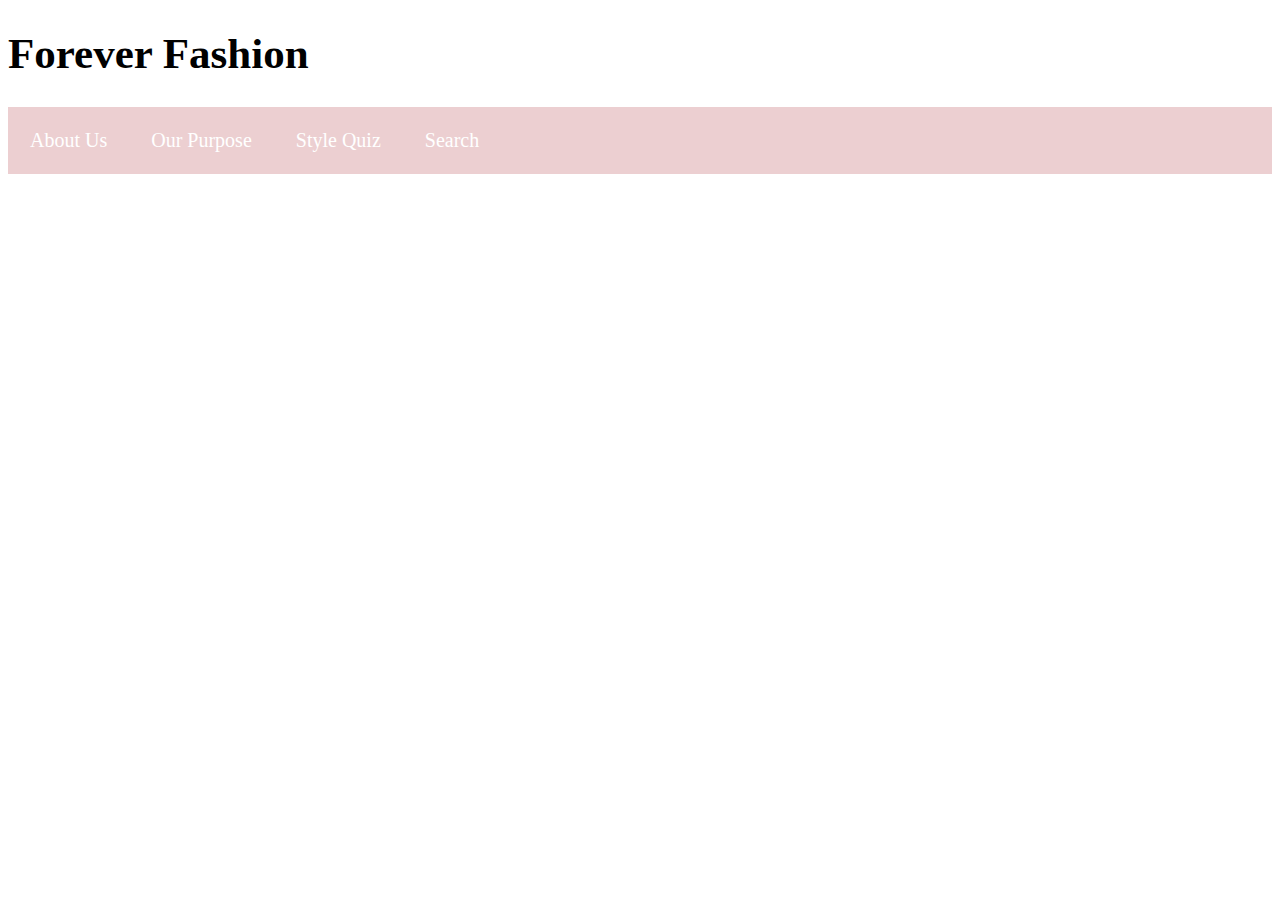
==== index.html @ f4e687df "breanna's changes" ====
<!DOCTYPE html>
<html>


<head>
     <title>Forever Fashion</title>
 <link rel="stylesheet" type="text/css" href="style.css">
	<script src="https://ajax.googleapis.com/ajax/libs/jquery/3.3.1/jquery.min.js"></script>
    <script src="script.js"></script>
</head>
<style>
ul {
    list-style-type: none;
    margin: 0;
    padding: 0;
    overflow: hidden;
    background-color: #eccfd1;
}

li {
    float: left;
}
li a {
    display: block;
    color: white;
    text-align: center;
    padding: 22px;
    text-decoration: none;
}
li a:hover {
    background-color: #111111;
}
</style>
<body>

<h1 style="font-size:43px;">Forever Fashion</h1> 
		
 <ul>
  <li><a href="#About_Us">About Us</a></li>
  <li><a href="#Our_Purpose">Our Purpose</a></li>
  <li><a href="#Style_Quiz">Style Quiz</a></li>
  <li><a href="#Search">Search</a></li>
</ul>
		
		
		</body>
		
</html>
---- style.css ----
li a {
	font-size: 20px;
}
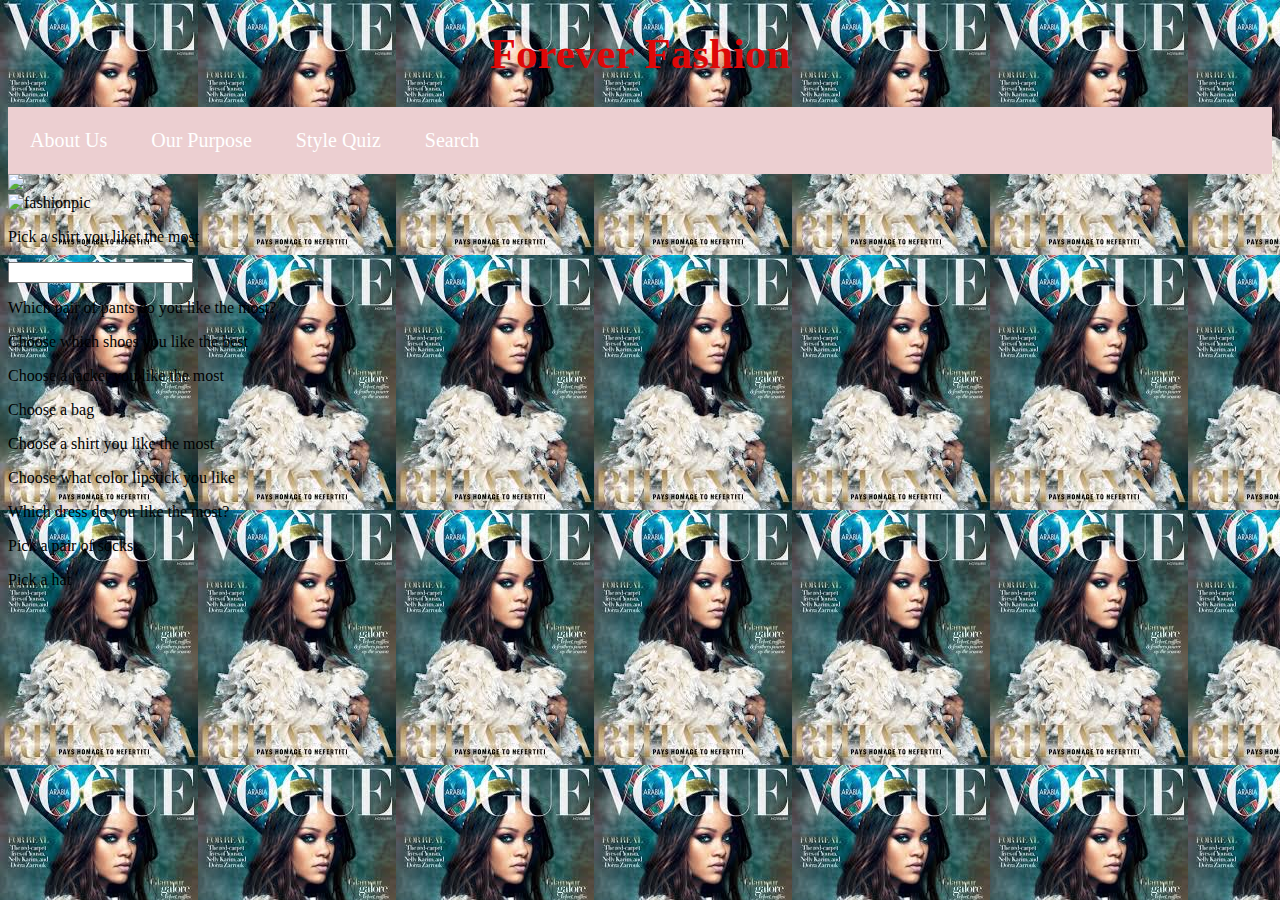
==== commit 7b104056: "merge changes" ====
--- a/index.html
+++ b/index.html
@@ -2,48 +2,73 @@
 <html>
 
 
-<head>
-     <title>Forever Fashion</title>
- <link rel="stylesheet" type="text/css" href="style.css">
-	<script src="https://ajax.googleapis.com/ajax/libs/jquery/3.3.1/jquery.min.js"></script>
-    <script src="script.js"></script>
-</head>
-<style>
+	<head>
+		<link rel="stylesheet" type="text/css" href="style.css">
+		<script src="https://ajax.googleapis.com/ajax/libs/jquery/3.3.1/jquery.min.js"></script>
+		<script src="script.js"></script>
+		<title>Style Quiz</title>
+
+		<title>Forever Fashion</title>
+		<link rel="stylesheet" type="text/css" href="style.css">
+	</head>
+	<style>
 ul {
-    list-style-type: none;
-    margin: 0;
-    padding: 0;
-    overflow: hidden;
-    background-color: #eccfd1;
+	list-style-type: none;
+	margin: 0;
+	padding: 0;
+	overflow: hidden;
+	background-color: #eccfd1;
 }
 
 li {
-    float: left;
+	float: left;
 }
 li a {
-    display: block;
-    color: white;
-    text-align: center;
-    padding: 22px;
-    text-decoration: none;
+	display: block;
+	color: white;
+	text-align: center;
+	padding: 22px;
+	text-decoration: none;
 }
 li a:hover {
-    background-color: #111111;
+	background-color: #111111;
 }
-</style>
-<body>
+	</style>
+	<body>
 
-<h1 style="font-size:43px;">Forever Fashion</h1> 
-		
- <ul>
-  <li><a href="#About_Us">About Us</a></li>
-  <li><a href="#Our_Purpose">Our Purpose</a></li>
-  <li><a href="#Style_Quiz">Style Quiz</a></li>
-  <li><a href="#Search">Search</a></li>
-</ul>
-		
-		
-		</body>
-		
+		<h1 style="font-size:43px;">Forever Fashion</h1> 
+
+		<ul>
+			<li><a href="#About_Us">About Us</a></li>
+			<li><a href="#Our_Purpose">Our Purpose</a></li>
+			<li><a href="#Style_Quiz">Style Quiz</a></li>
+			<li><a href="#Search">Search</a></li>
+		</ul>
+
+	<div class="carousel">
+		<a class="carousel-item" href="#one!"><img src="https://fashionista.com/.image/c_limit%2Ccs_srgb%2Cfl_progressive%2Ch_2000%2Cq_auto:good%2Cw_2000/MTUyMjU3NjQ1ODYyOTg3MjQ4/march-cover-story.jpg"></a>
+	</div>
+	<img src="https://fashionista.com/.image/c_limit%2Ccs_srgb%2Cfl_progressive%2Ch_2000%2Cq_auto:good%2Cw_2000/MTUyMjU3NjQ1ODYyOTg3MjQ4/march-cover-story.jpg" alt="fashionpic" width="42" height="42">
+
+	<form id = "quiz" name = "quiz">
+		<p>Pick a shirt you liket the most</p>
+		<input id = "textbook" type = "text" name = "question1">
+
+		<p>Which pair of pants do you like the most?</P>
+		<!--<input type = "image" src="-->
+		<p>Choose which shoes you like the best</p>
+		<p>Choose a jacket you like the most</p>
+		<p>Choose a bag</p>
+		<p>Choose a shirt you like the most</p>
+		<p>Choose what color lipstick you like</p>
+		<p>Which dress do you like the most?</p>
+		<p>Pick a pair of socks</p>
+		<p>Pick a hat</p>
+
+
+	</form>
+
+</body>
 </html>
-		+
+
--- a/style.css
+++ b/style.css
@@ -1,3 +1,13 @@
 li a {
 	font-size: 20px;
-}+}
+h1{
+	color:#de0808;
+}
+body {
+	background-image: url("[data-uri]")
+}
+h1 {
+	font-size:70px;
+	text-align: center;
+}
--- a/style.css
+++ b/style.css
@@ -1,3 +1,13 @@
 li a {
 	font-size: 20px;
-}+}
+h1{
+	color:#de0808;
+}
+body {
+	background-image: url("[data-uri]")
+}
+h1 {
+	font-size:70px;
+	text-align: center;
+}
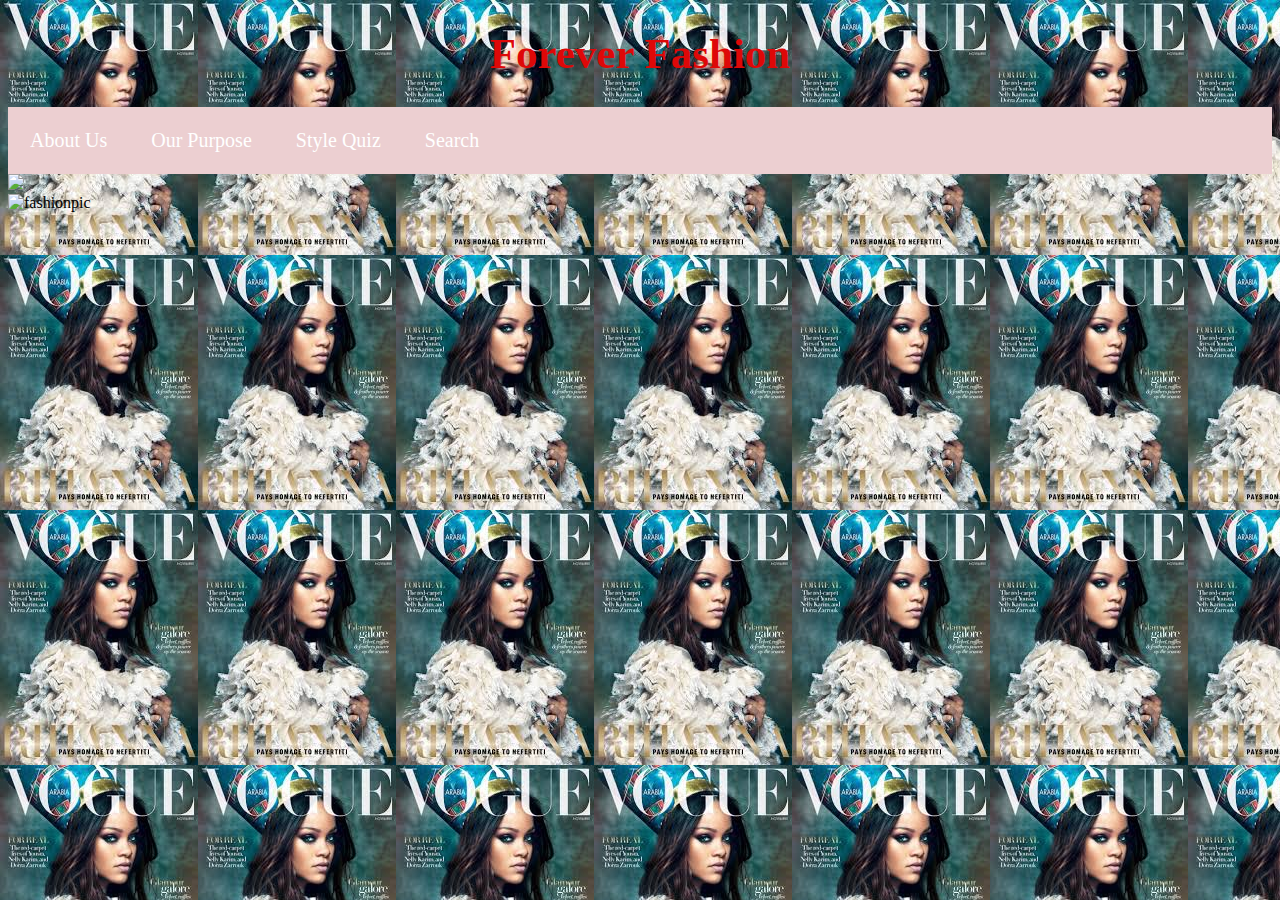
==== commit cc6f97fc: "more updates" ====
--- a/index.html
+++ b/index.html
@@ -41,22 +41,24 @@
 		<ul>
 			<li><a href="#About_Us">About Us</a></li>
 			<li><a href="#Our_Purpose">Our Purpose</a></li>
-			<li><a href="#Style_Quiz">Style Quiz</a></li>
+			<li><a href="#file:///C:/Users/CONF0208/Documents/Final%20Project/index2.html">Style Quiz</a></li>
 			<li><a href="#Search">Search</a></li>
 		</ul>
+		<div id="Style_Quiz">
+		<div class="carousel">
+		<a class="carousel-item" href="#one!"><img src="https://fashionista.com/.image/c_limit%2Ccs_srgb%2Cfl_progressive%2Ch_2000%2Cq_auto:good%2Cw_2000/MTUyMjU3NjQ1ODYyOTg3MjQ4/march-cover-story.jpg"></a>
+		</div>
+		<img src="https://fashionista.com/.image/c_limit%2Ccs_srgb%2Cfl_progressive%2Ch_2000%2Cq_auto:good%2Cw_2000/MTUyMjU3NjQ1ODYyOTg3MjQ4/march-cover-story.jpg" alt="fashionpic" width="42" height="42">
 
-	<div class="carousel">
-		<a class="carousel-item" href="#one!"><img src="https://fashionista.com/.image/c_limit%2Ccs_srgb%2Cfl_progressive%2Ch_2000%2Cq_auto:good%2Cw_2000/MTUyMjU3NjQ1ODYyOTg3MjQ4/march-cover-story.jpg"></a>
-	</div>
-	<img src="https://fashionista.com/.image/c_limit%2Ccs_srgb%2Cfl_progressive%2Ch_2000%2Cq_auto:good%2Cw_2000/MTUyMjU3NjQ1ODYyOTg3MjQ4/march-cover-story.jpg" alt="fashionpic" width="42" height="42">
 
-	<form id = "quiz" name = "quiz">
+	
+	<!--<form id = "quiz" name = "quiz">
 		<p>Pick a shirt you liket the most</p>
 		<input id = "textbook" type = "text" name = "question1">
-
-		<p>Which pair of pants do you like the most?</P>
+		<--<p>Which pair of pants do you like the most?</P>
+		<img src="https://www.forever21.com/images/default_330/00319614-01.jpg"> Casual top<br>
 		<!--<input type = "image" src="-->
-		<p>Choose which shoes you like the best</p>
+		<!---<p>Choose which shoes you like the best</p>
 		<p>Choose a jacket you like the most</p>
 		<p>Choose a bag</p>
 		<p>Choose a shirt you like the most</p>
@@ -66,7 +68,7 @@
 		<p>Pick a hat</p>
 
 
-	</form>
+	</form>>
 
 </body>
 </html>
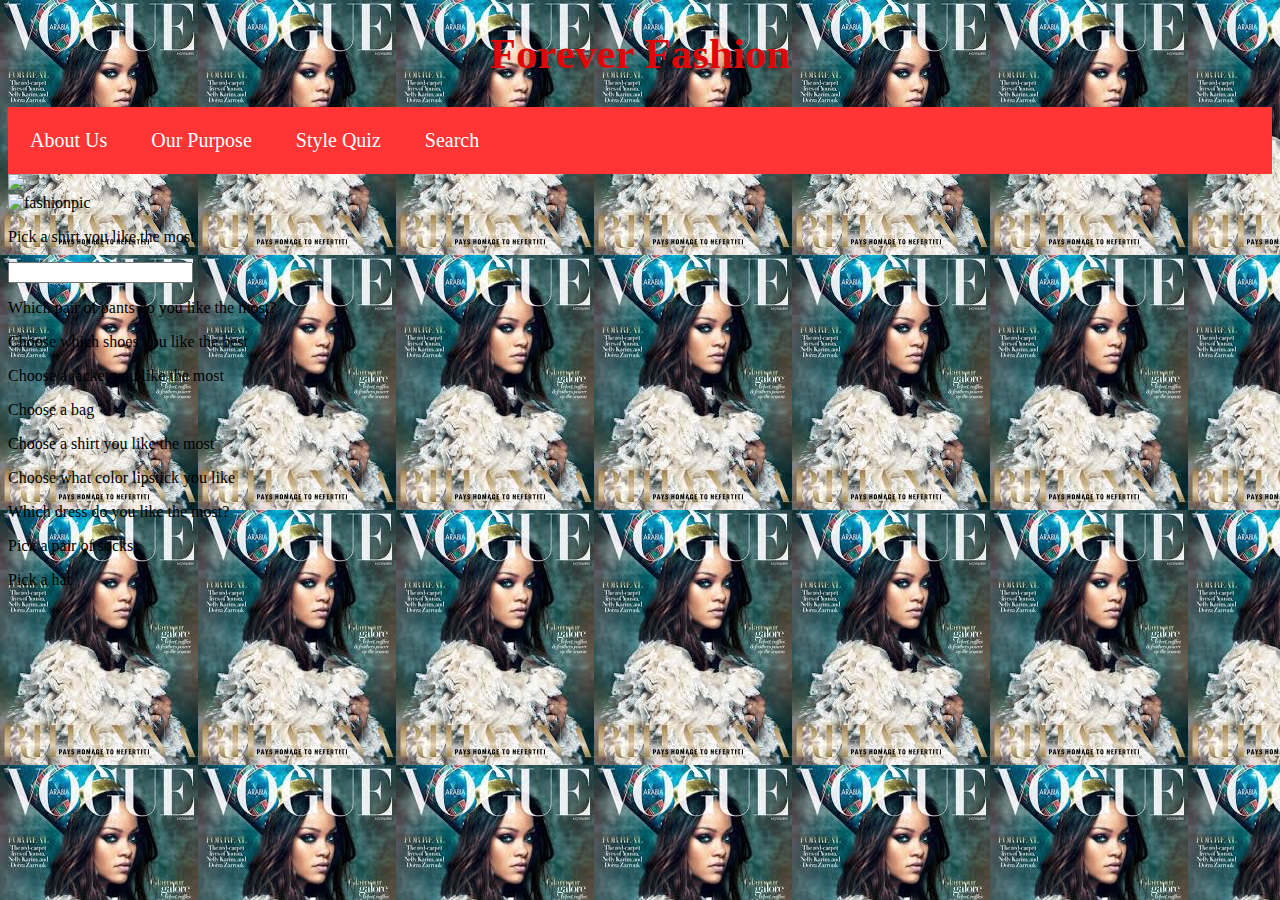
==== commit d0fe9985: "updates" ====
--- a/index.html
+++ b/index.html
@@ -6,7 +6,7 @@
 		<link rel="stylesheet" type="text/css" href="style.css">
 		<script src="https://ajax.googleapis.com/ajax/libs/jquery/3.3.1/jquery.min.js"></script>
 		<script src="script.js"></script>
-		<title>Style Quiz</title>
+		
 
 		<title>Forever Fashion</title>
 		<link rel="stylesheet" type="text/css" href="style.css">
@@ -17,7 +17,7 @@
 	margin: 0;
 	padding: 0;
 	overflow: hidden;
-	background-color: #eccfd1;
+	background-color: #ff3434 ;
 }
 
 li {
@@ -39,26 +39,25 @@
 		<h1 style="font-size:43px;">Forever Fashion</h1> 
 
 		<ul>
-			<li><a href="#About_Us">About Us</a></li>
-			<li><a href="#Our_Purpose">Our Purpose</a></li>
-			<li><a href="#file:///C:/Users/CONF0208/Documents/Final%20Project/index2.html">Style Quiz</a></li>
-			<li><a href="#Search">Search</a></li>
+			<li><a href="https://www.youtube.com/">About Us</a></li>
+			<li><a href="https://www.gucci.com/">Our Purpose</a></li>
+			<li><a href="https://colorhunt.co/">Style Quiz</a></li>
+			<li><a href="https://fashionista.com/2011/07/the-top-20-fashion-schools-in-the-united-states-the-fashionista-ranking">Search</a></li>
 		</ul>
-		<div id="Style_Quiz">
-		<div class="carousel">
+           
+	<div class="carousel">
 		<a class="carousel-item" href="#one!"><img src="https://fashionista.com/.image/c_limit%2Ccs_srgb%2Cfl_progressive%2Ch_2000%2Cq_auto:good%2Cw_2000/MTUyMjU3NjQ1ODYyOTg3MjQ4/march-cover-story.jpg"></a>
-		</div>
-		<img src="https://fashionista.com/.image/c_limit%2Ccs_srgb%2Cfl_progressive%2Ch_2000%2Cq_auto:good%2Cw_2000/MTUyMjU3NjQ1ODYyOTg3MjQ4/march-cover-story.jpg" alt="fashionpic" width="42" height="42">
 
+	</div>
+	<img src="https://fashionista.com/.image/c_limit%2Ccs_srgb%2Cfl_progressive%2Ch_2000%2Cq_auto:good%2Cw_2000/MTUyMjU3NjQ1ODYyOTg3MjQ4/march-cover-story.jpg" alt="fashionpic" width="42" height="42">
 
-	
-	<!--<form id = "quiz" name = "quiz">
-		<p>Pick a shirt you liket the most</p>
+	<form id = "quiz" name = "quiz">
+		<p>Pick a shirt you like the most</p>
 		<input id = "textbook" type = "text" name = "question1">
-		<--<p>Which pair of pants do you like the most?</P>
-		<img src="https://www.forever21.com/images/default_330/00319614-01.jpg"> Casual top<br>
+
+		<p>Which pair of pants do you like the most?</P>
 		<!--<input type = "image" src="-->
-		<!---<p>Choose which shoes you like the best</p>
+		<p>Choose which shoes you like the best</p>
 		<p>Choose a jacket you like the most</p>
 		<p>Choose a bag</p>
 		<p>Choose a shirt you like the most</p>
@@ -68,7 +67,7 @@
 		<p>Pick a hat</p>
 
 
-	</form>>
+	</form>
 
 </body>
 </html>
